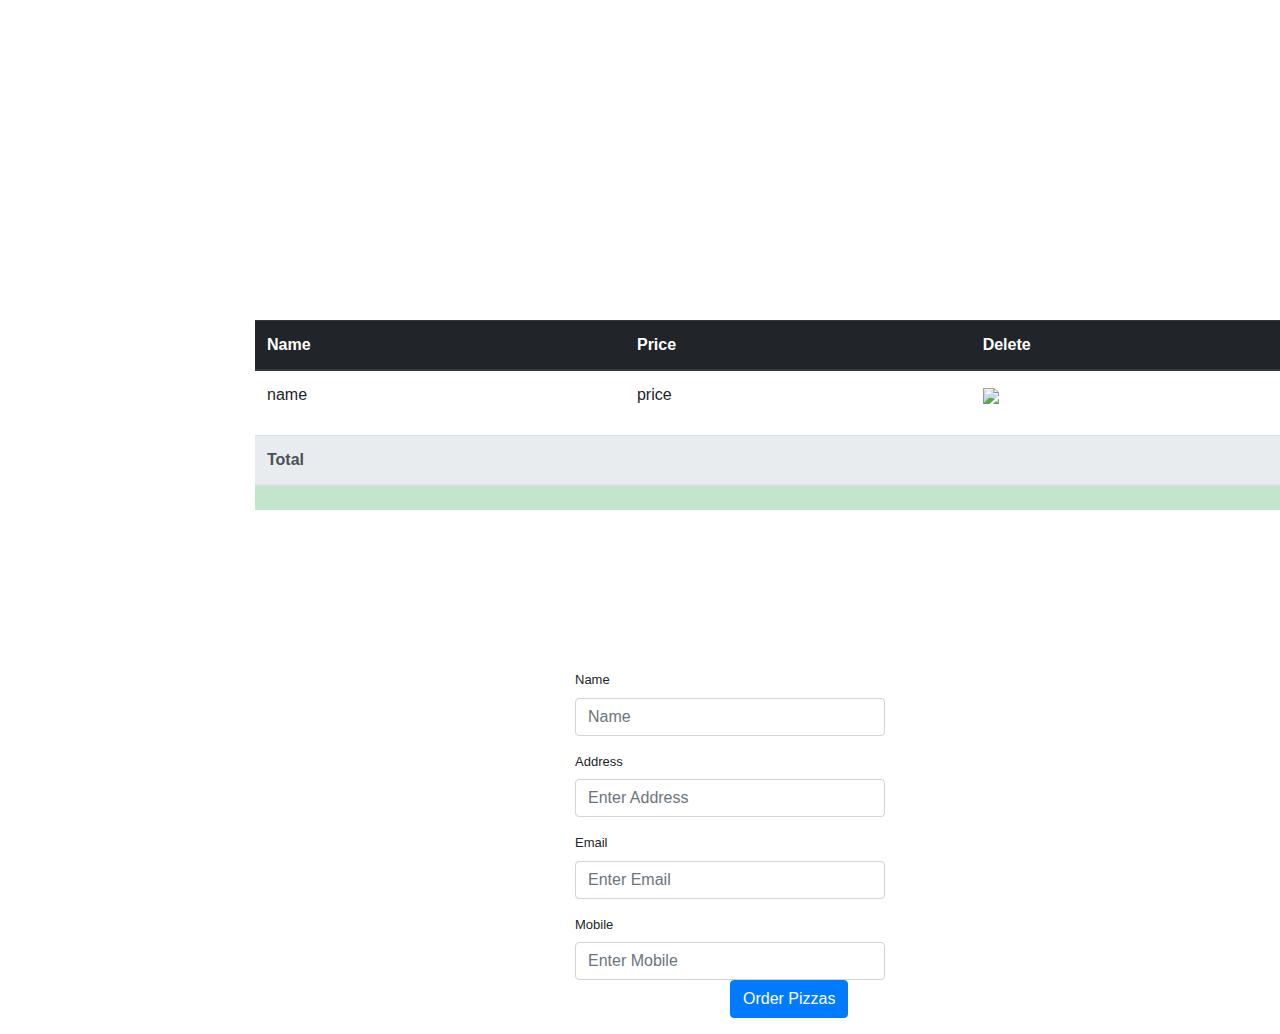
==== src/main/resources/templates/cart.html @ 38798c16 "first commit" ====
<!DOCTYPE html>
<html lang="en" xmlns:th="http://www.thymeleaf.org">
<head>
    <meta charset="UTF-8">
    <title>Title</title>
    <link rel="stylesheet" href="https://cdn.jsdelivr.net/npm/bootstrap@4.0.0/dist/css/bootstrap.min.css"
          integrity="sha384-Gn5384xqQ1aoWXA+058RXPxPg6fy4IWvTNh0E263XmFcJlSAwiGgFAW/dAiS6JXm" crossorigin="anonymous">
    <link th:insert="snippets/header.html :: headerCSS"></linkth:insert>
</head>
<body>
<link th:insert="snippets/header.html :: header"></linkth:insert>
    <div class="container" style="margin-top:20rem; margin-left:15rem; margin-right:15rem; ">
        <table class="table" >
            <thead class="thead-dark">
            <tr>
                <th scope="col">Name</th>
                <th scope="col">Price</th>
                <th scope="col">Delete</th>
            </tr>
            </thead>
            <tbody>
            <tr th:each="cart: ${cart}">
                <td th:text="${cart.name}">name</td>
                <td th:text="${cart.price}">price</td>
                <td><a th:href="@{'/cart/delete/'+${cartStat.index}}"><img th:width="25px" src="https://img.icons8.com/ios/50/000000/trash-filled.png"></a> </td>
            </tr>
            </tbody>
        </table>
    </div>
    <div class="container" style=" margin-left:15rem; margin-right:15rem;">
        <table class="table"  >
            <thead class="thead-light">
            <tr>
                <th scope="col">Total</th>
            </tr>
            </thead>
            <tbody>
            <tr class="table-success">
                <td th:text="${total}"></td>
            </tr>
            </tbody>
        </table>
    </div>
   <div class="container" style="margin-top:10rem; margin-left:25rem; margin-right:25rem; font-size:13px; align:center;">
    <form action="cart/customer/add" method="post" >

        <div class="form-row" style="padding-left:10rem; padding-right:40rem">
            <div class="form-group col">
                <label for="name">Name</label>
                <input type="text" class="form-control" name="name" id="name" placeholder="Name">
            </div>
        </div>

        <div class="form-row" style="padding-left:10rem; padding-right:40rem">
        <div class="form-group col">
            <label for="address">Address</label>
            <input type="text" class="form-control" name="address" id="address" placeholder="Enter Address">
        </div>
        </div>
        <div class="form-row" style="padding-left:10rem; padding-right:40rem">
        <div class="form-group col">
            <label for="email">Email</label>
            <input type="text" class="form-control" name="email" id="email" placeholder="Enter Email">
        </div>
        </div>

        <div class="form-row" style="padding-left:10rem; padding-right:40rem">
        <div class="form-group col">
            <label for="mobile">Mobile</label>
            <input type="text" class="form-control" name="mobile" id="mobile" placeholder="Enter Mobile">
            <button type="submit" style="margin-left:50%" class="btn btn-primary">Order Pizzas</button>
        </div>
        </div>



    </form>

</body>
</html>
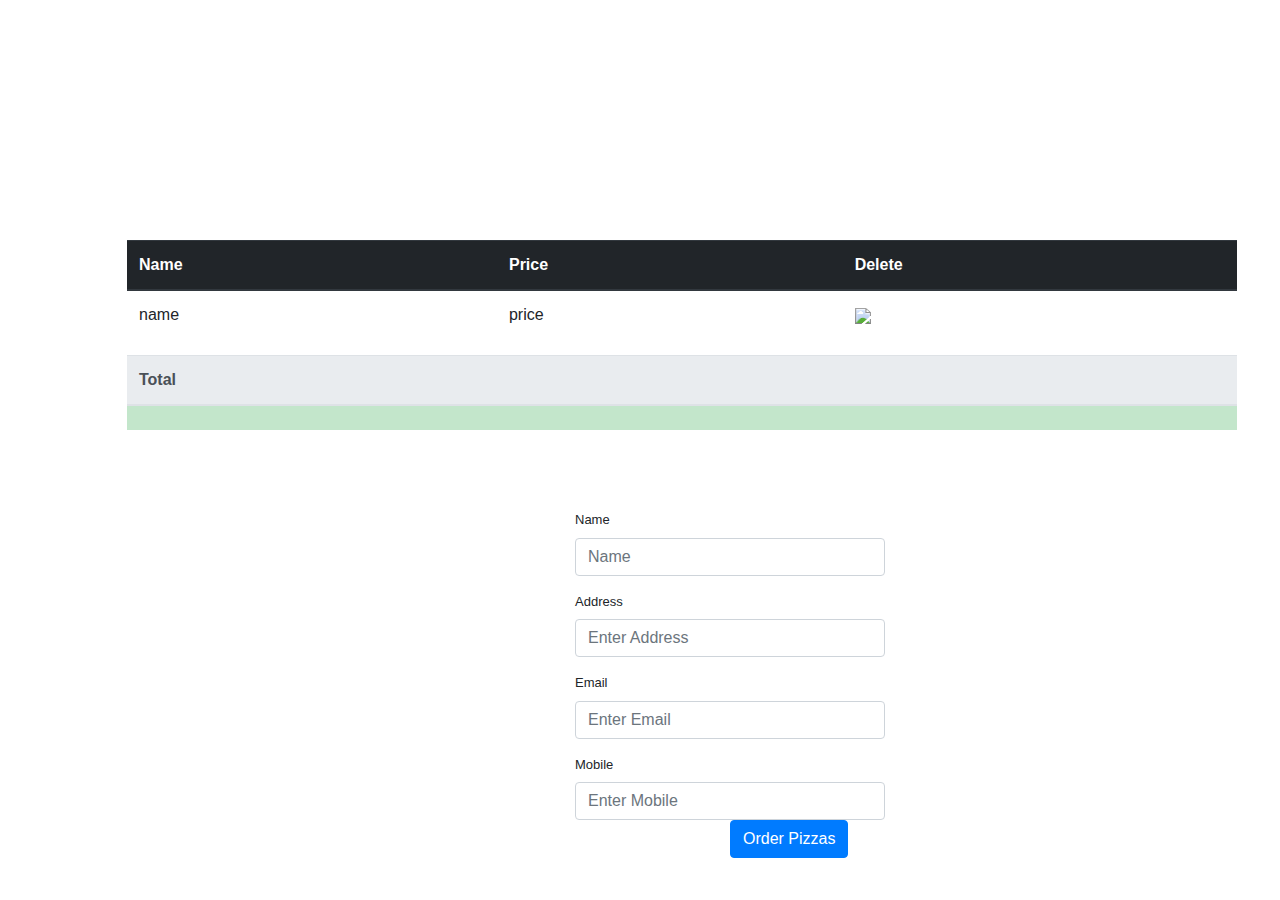
==== commit 0899e714: "final changes" ====
--- a/src/main/resources/templates/cart.html
+++ b/src/main/resources/templates/cart.html
@@ -9,7 +9,7 @@
 </head>
 <body>
 <link th:insert="snippets/header.html :: header"></linkth:insert>
-    <div class="container" style="margin-top:20rem; margin-left:15rem; margin-right:15rem; ">
+    <div class="container" style="margin-top:15rem; margin-left:7rem; margin-right:10rem">
         <table class="table" >
             <thead class="thead-dark">
             <tr>
@@ -27,7 +27,7 @@
             </tbody>
         </table>
     </div>
-    <div class="container" style=" margin-left:15rem; margin-right:15rem;">
+    <div class="container" style=" margin-left:7rem; margin-right:10rem">
         <table class="table"  >
             <thead class="thead-light">
             <tr>
@@ -41,7 +41,7 @@
             </tbody>
         </table>
     </div>
-   <div class="container" style="margin-top:10rem; margin-left:25rem; margin-right:25rem; font-size:13px; align:center;">
+   <div class="container" style="margin-top:5rem; margin-left:25rem; margin-right:25rem; font-size:13px; align:center;">
     <form action="cart/customer/add" method="post" >
 
         <div class="form-row" style="padding-left:10rem; padding-right:40rem">
@@ -71,10 +71,54 @@
             <button type="submit" style="margin-left:50%" class="btn btn-primary">Order Pizzas</button>
         </div>
         </div>
+        <div  style=" margin-left:0rem; margin-right:30rem">
+    </form>
+       <div id="smart-button-container">
+           <div style="text-align: center;">
+               <div id="paypal-button-container"></div>
+           </div>
+       </div>
+       <script src="https://www.paypal.com/sdk/js?client-id=sb&enable-funding=venmo&currency=USD" data-sdk-integration-source="button-factory"></script>
+       <script>
+    function initPayPalButton() {
+      paypal.Buttons({
+        style: {
+          shape: 'rect',
+          color: 'gold',
+          layout: 'vertical',
+          label: 'paypal',
 
+        },
 
+        createOrder: function(data, actions) {
+          return actions.order.create({
+            purchase_units: [{"amount":{"currency_code":"USD","value":1}}]
+          });
+        },
 
-    </form>
+        onApprove: function(data, actions) {
+          return actions.order.capture().then(function(orderData) {
 
+            // Full available details
+            console.log('Capture result', orderData, JSON.stringify(orderData, null, 2));
+
+            // Show a success message within this page, e.g.
+            const element = document.getElementById('paypal-button-container');
+            element.innerHTML = '';
+            element.innerHTML = '<h3>Thank you for your payment!</h3>';
+
+            // Or go to another URL:  actions.redirect('thank_you.html');
+
+          });
+        },
+
+        onError: function(err) {
+          console.log(err);
+        }
+      }).render('#paypal-button-container');
+    }
+    initPayPalButton();
+  </script>
+        </div>
 </body>
 </html>